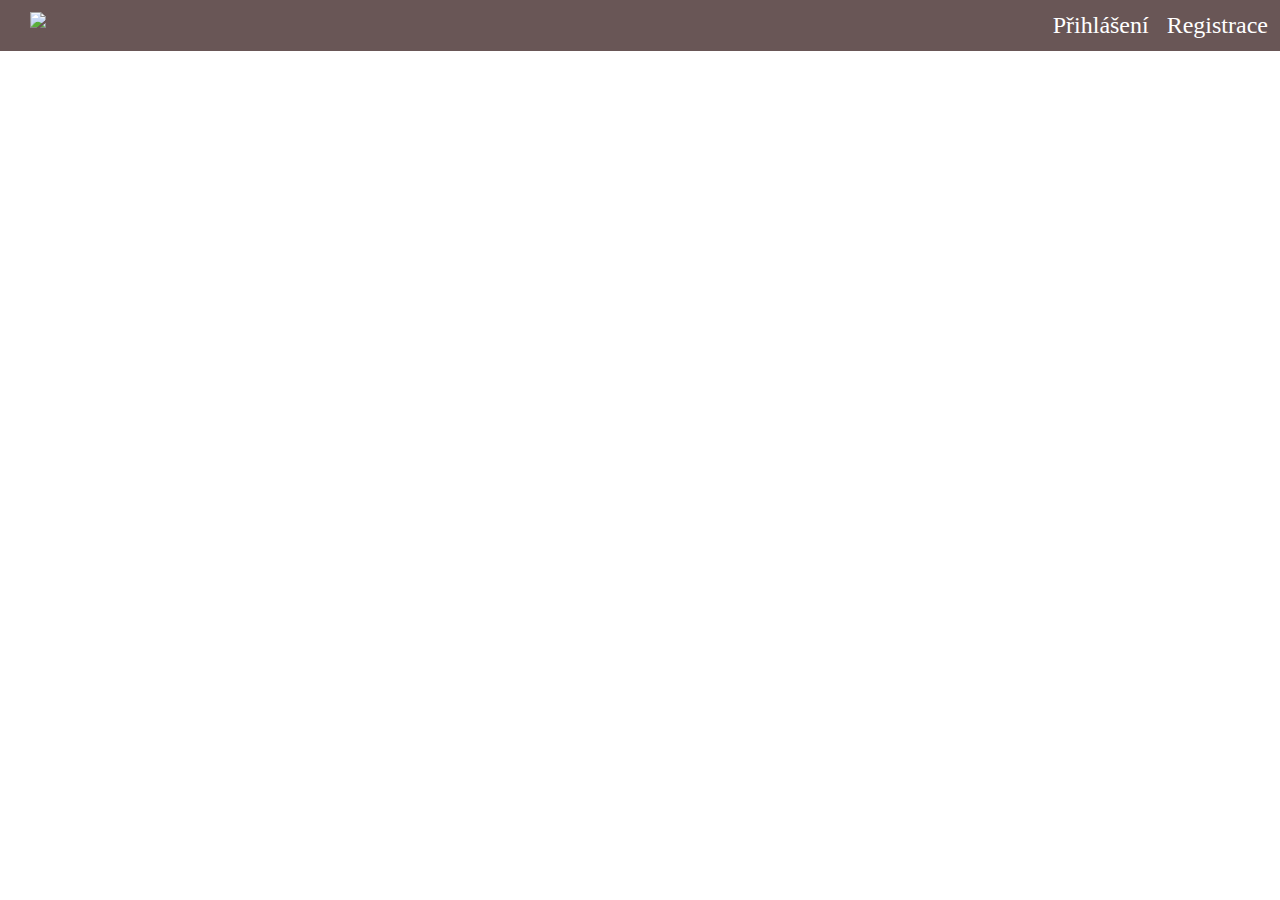
==== mainpage.html @ 47c270c5 "bomboklad" ====
<!DOCTYPE html>
<html lang="cs">
<head>
    <meta charset="UTF-8">
    <meta name="viewport" content="width=device-width, initial-scale=1.0">
    <title>Test</title>
    <link rel="stylesheet" href="/style/style-mp.css">
</head>
<body>
    <header>
        <div>
            <img src="https://static-cdn.jtvnw.net/jtv_user_pictures/7b00b935-ee59-4a04-978c-47a80512cb77-profile_image-70x70.png" class="obrazek">
        </div>
        <div class="text">
            <a href="/login/login.html" class="button2">Přihlášení</a>
            <a href="/login/register.html" class="button3">Registrace</a>
        </div>
    </header>
    <main>

    </main>
</body>
</html>
---- style/style-mp.css ----
header{
    background-color: rgb(105, 86, 86);
    padding: 12px;
    color: white;
    margin: -8px;
    display: flex;
    justify-content: space-between;
    text-indent: 18px;
}

a{
    color: rgb(255, 255, 255);
    text-decoration: none;
    display: flex;
    justify-content: center;
    text-indent: 18px;
    font-size: 24px;
}

.text{
    display: flex;
    justify-content: center;
    align-items: center;
}
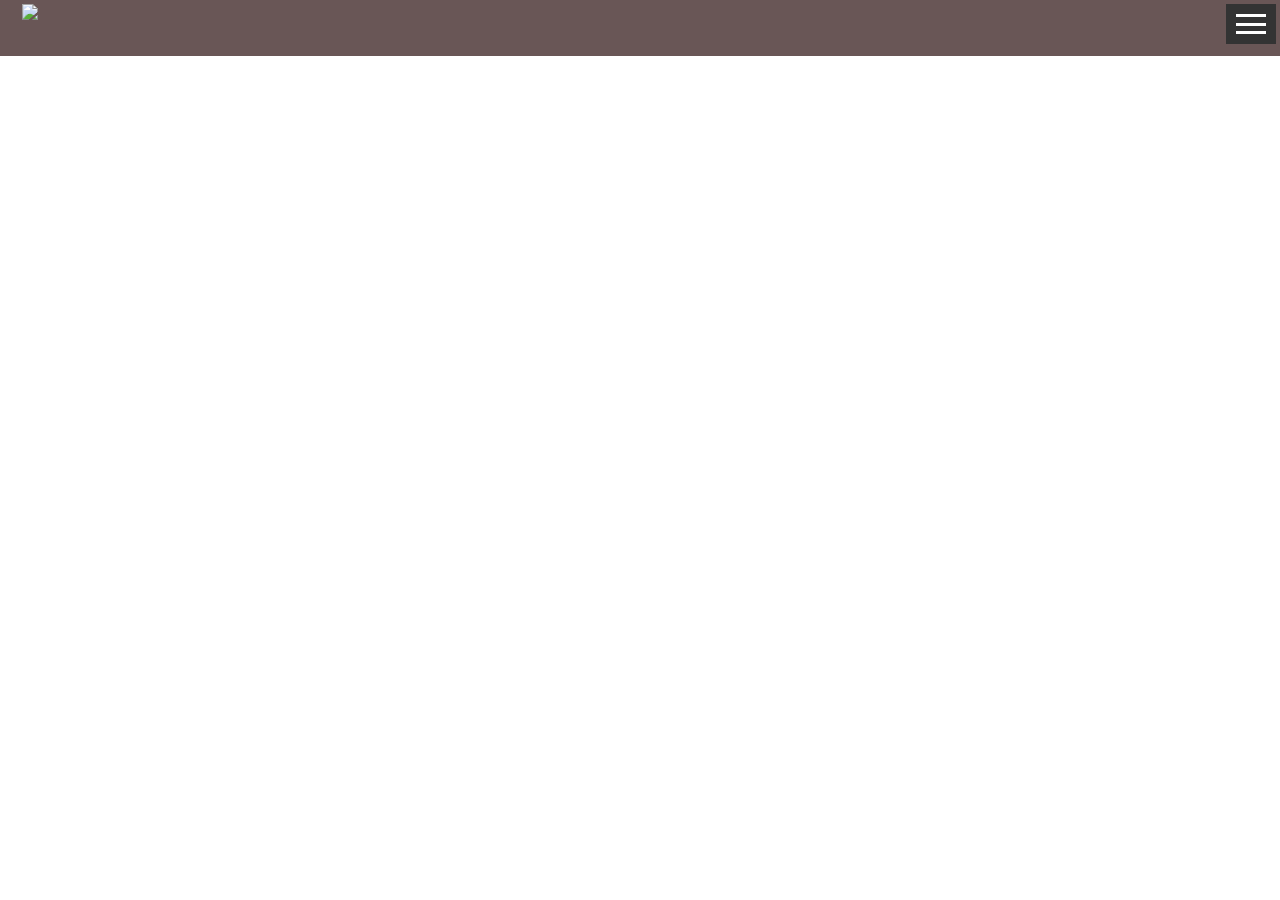
==== commit 52ca303e: "pekac" ====
--- a/mainpage.html
+++ b/mainpage.html
@@ -11,10 +11,24 @@
         <div>
             <img src="https://static-cdn.jtvnw.net/jtv_user_pictures/7b00b935-ee59-4a04-978c-47a80512cb77-profile_image-70x70.png" class="obrazek">
         </div>
-        <div class="text">
-            <a href="/login/login.html" class="button2">Přihlášení</a>
-            <a href="/login/register.html" class="button3">Registrace</a>
-        </div>
+    
+        <div class="burger-menu">
+            <div class="burger-icon" onclick="toggleMenu()">
+              <div class="bar"></div>
+              <div class="bar"></div>
+              <div class="bar"></div>
+            </div>
+            <ul class="menu">
+              <li><a href="/login/login.html">Přihlášení</a></li>
+              <li><a href="/login/register.html">Registrace</a></li>
+            </ul>
+          </div>
+        
+          <!-- Your main content goes here -->
+        
+          <script src="script.js"></script>
+        
+
     </header>
     <main>
 
--- a/style/style-mp.css
+++ b/style/style-mp.css
@@ -22,3 +22,65 @@
     justify-content: center;
     align-items: center;
 }
+
+body {
+    margin: 0;
+    font-family: Arial, sans-serif;
+  }
+  
+  .burger-menu {
+    display: flex;
+    justify-content: space-between;
+    align-items: center;
+    background-color: #333;
+    padding: 10px;
+  }
+  
+  .burger-icon {
+    cursor: pointer;
+    display: flex;
+    flex-direction: column;
+    justify-content: space-between;
+    height: 20px;
+  }
+  
+  .bar {
+    width: 30px;
+    height: 3px;
+    background-color: #fff;
+  }
+  
+  .menu {
+    list-style: none;
+    padding: 0;
+    margin: 0;
+    display: none;
+  }
+  
+  .menu li {
+    margin: 10px;
+  }
+  
+  .menu a {
+    text-decoration: none;
+    color: #fff;
+    font-weight: bold;
+  }
+  
+  /* Responsive styles */
+  @media screen and (max-width: 768px) {
+    .burger-menu {
+      flex-direction: column;
+      align-items: flex-start;
+    }
+  
+    .menu {
+      display: flex;
+      flex-direction: column;
+      width: 100%;
+    }
+  
+    .menu li {
+      margin: 10px 0;
+    }
+  }